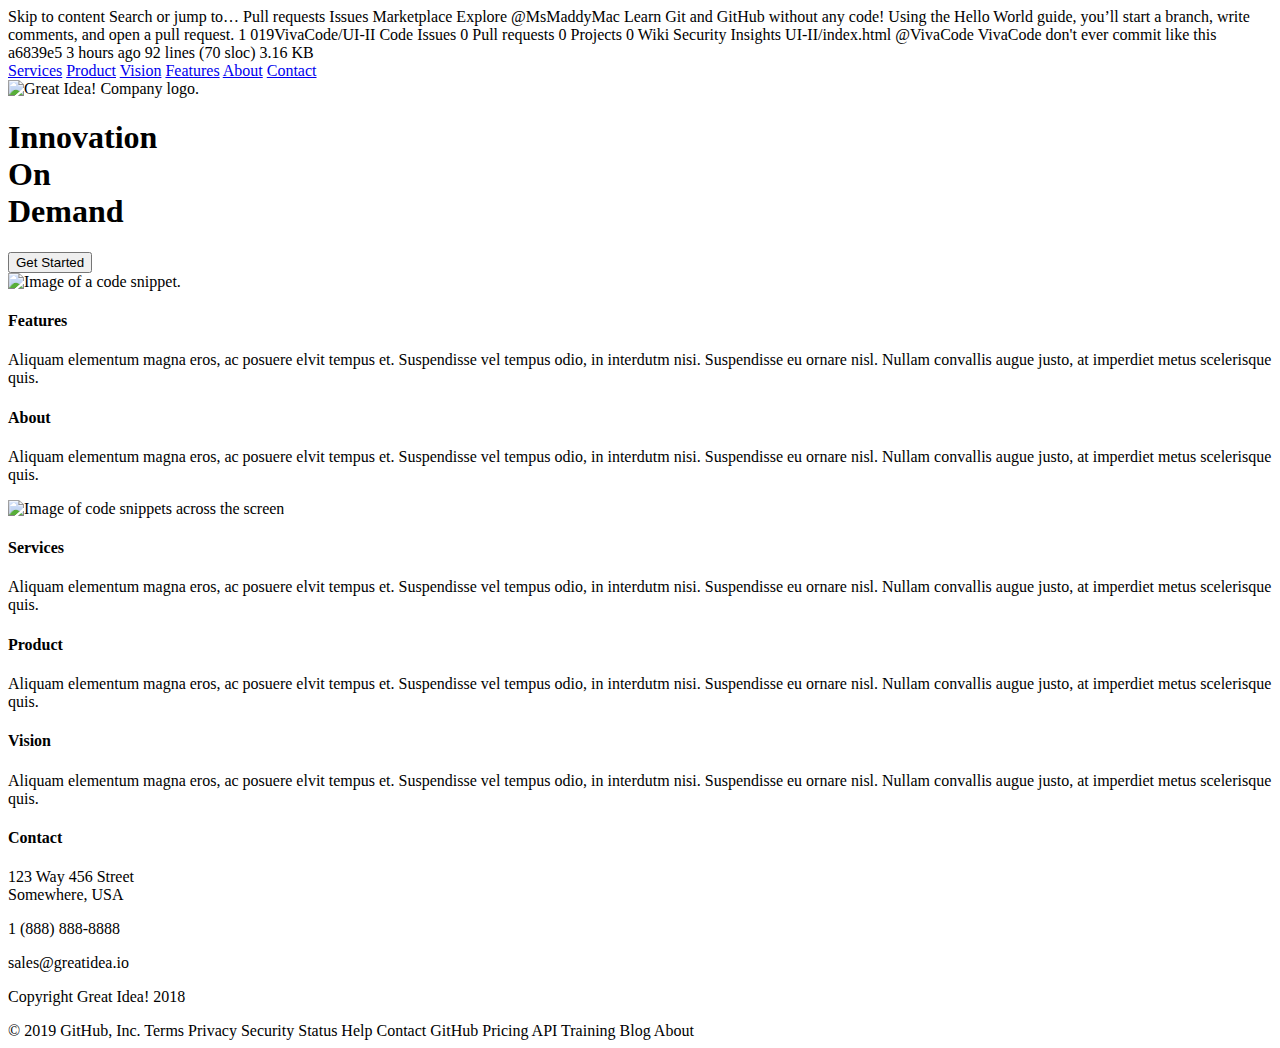
==== great-idea/index.html @ 0560aaab "adds html to file" ====
<!doctype html>

<html lang="en">
<head>
  <meta charset="utf-8">

  <title>Great Idea!</title>

  <link href="https://fonts.googleapis.com/css?family=Bangers|Titillium+Web" rel="stylesheet">
  <link rel="stylesheet" href="css/index.css">

  <!--[if lt IE 9]>
    <script src="https://cdnjs.cloudflare.com/ajax/libs/html5shiv/3.7.3/html5shiv.js"></script>
  <![endif]-->
</head>

  <body>

    <!-- Copy and paste your HTML from the first UI project here -->
    Skip to content
    Search or jump to…
    
    Pull requests
    Issues
    Marketplace
    Explore
     
    @MsMaddyMac 
    Learn Git and GitHub without any code!
    Using the Hello World guide, you’ll start a branch, write comments, and open a pull request.
    
    
    1
    019VivaCode/UI-II
     Code Issues 0 Pull requests 0 Projects 0 Wiki Security Insights
    UI-II/index.html
    @VivaCode VivaCode don't ever commit like this
    a6839e5 3 hours ago
    92 lines (70 sloc)  3.16 KB
      
    <!doctype html>
    
    <html lang="en">
    <head>
      <meta charset="utf-8">
    
      <title>Great Idea!</title>
    
      <link href="https://fonts.googleapis.com/css?family=Bangers|Titillium+Web" rel="stylesheet">
      <link rel="stylesheet" href="css/index.css">
    
      <!--[if lt IE 9]>
        <script src="https://cdnjs.cloudflare.com/ajax/libs/html5shiv/3.7.3/html5shiv.js"></script>
      <![endif]-->
    </head>
    
      <body>
    
      <div class="container">
    
          <header>
            <nav>
              <a href="#">Services</a>
              <a href="#">Product</a>
              <a href="#">Vision</a>
              <a href="#">Features</a>
              <a href="#">About</a>
              <a href="#">Contact</a>
            </nav>
            <img class="logo" src="https://tk-assets.lambdaschool.com/c7e8c14d-d7ad-4d21-9c18-4a68c77e5ad5_logo.png" alt="Great Idea! Company logo.">
          </header>
        
          <section class="cta">
            <div class="cta-text">
              <h1>Innovation<br> On<br> Demand</h1>
              <button>Get Started</button>
            </div>
            <img src="img/header-img.png" alt="Image of a code snippet.">
          </section>
        
          <section class="main-content">
        
            <div class="top-content">
              <div class="text-content">
                <h4>Features</h4>
                <p>Aliquam elementum magna eros, ac posuere elvit tempus et. Suspendisse vel tempus odio, in interdutm nisi. Suspendisse eu ornare nisl. Nullam convallis augue justo, at imperdiet metus scelerisque quis.</p>
              </div>
              <div class="text-content">
                <h4>About</h4>
                <p>Aliquam elementum magna eros, ac posuere elvit tempus et. Suspendisse vel tempus odio, in interdutm nisi. Suspendisse eu ornare nisl. Nullam convallis augue justo, at imperdiet metus scelerisque quis.</p>
              </div>
            </div>
        
            <img class="middle-img" src="img/mid-page-accent.jpg" alt="Image of code snippets across the screen">
        
            <div class="bottom-content">
              <div class="text-content">
                <h4>Services</h4>
                <p>Aliquam elementum magna eros, ac posuere elvit tempus et. Suspendisse vel tempus odio, in interdutm nisi. Suspendisse eu ornare nisl. Nullam convallis augue justo, at imperdiet metus scelerisque quis.</p>
              </div>
              <div class="text-content">
                <h4>Product</h4>
                <p>Aliquam elementum magna eros, ac posuere elvit tempus et. Suspendisse vel tempus odio, in interdutm nisi. Suspendisse eu ornare nisl. Nullam convallis augue justo, at imperdiet metus scelerisque quis.</p>
              </div>
              <div class="text-content">
                <h4>Vision</h4>
                <p>Aliquam elementum magna eros, ac posuere elvit tempus et. Suspendisse vel tempus odio, in interdutm nisi. Suspendisse eu ornare nisl. Nullam convallis augue justo, at imperdiet metus scelerisque quis.</p>
              </div>
            </div>
        
          </section>
        
          <section class="contact">
        
            <h4>Contact</h4>
        
            <p>123 Way 456 Street<br> Somewhere, USA</p>
        
            <p>1 (888) 888-8888</p>
        
            <p>sales@greatidea.io</p>
        
          </section>
        
          <footer>
            <p>Copyright Great Idea! 2018</p>
          </footer>
        
        </div><!-- container -->
    
      </body>
    </html>
    © 2019 GitHub, Inc.
    Terms
    Privacy
    Security
    Status
    Help
    Contact GitHub
    Pricing
    API
    Training
    Blog
    About
    
    
  </body>
</html>
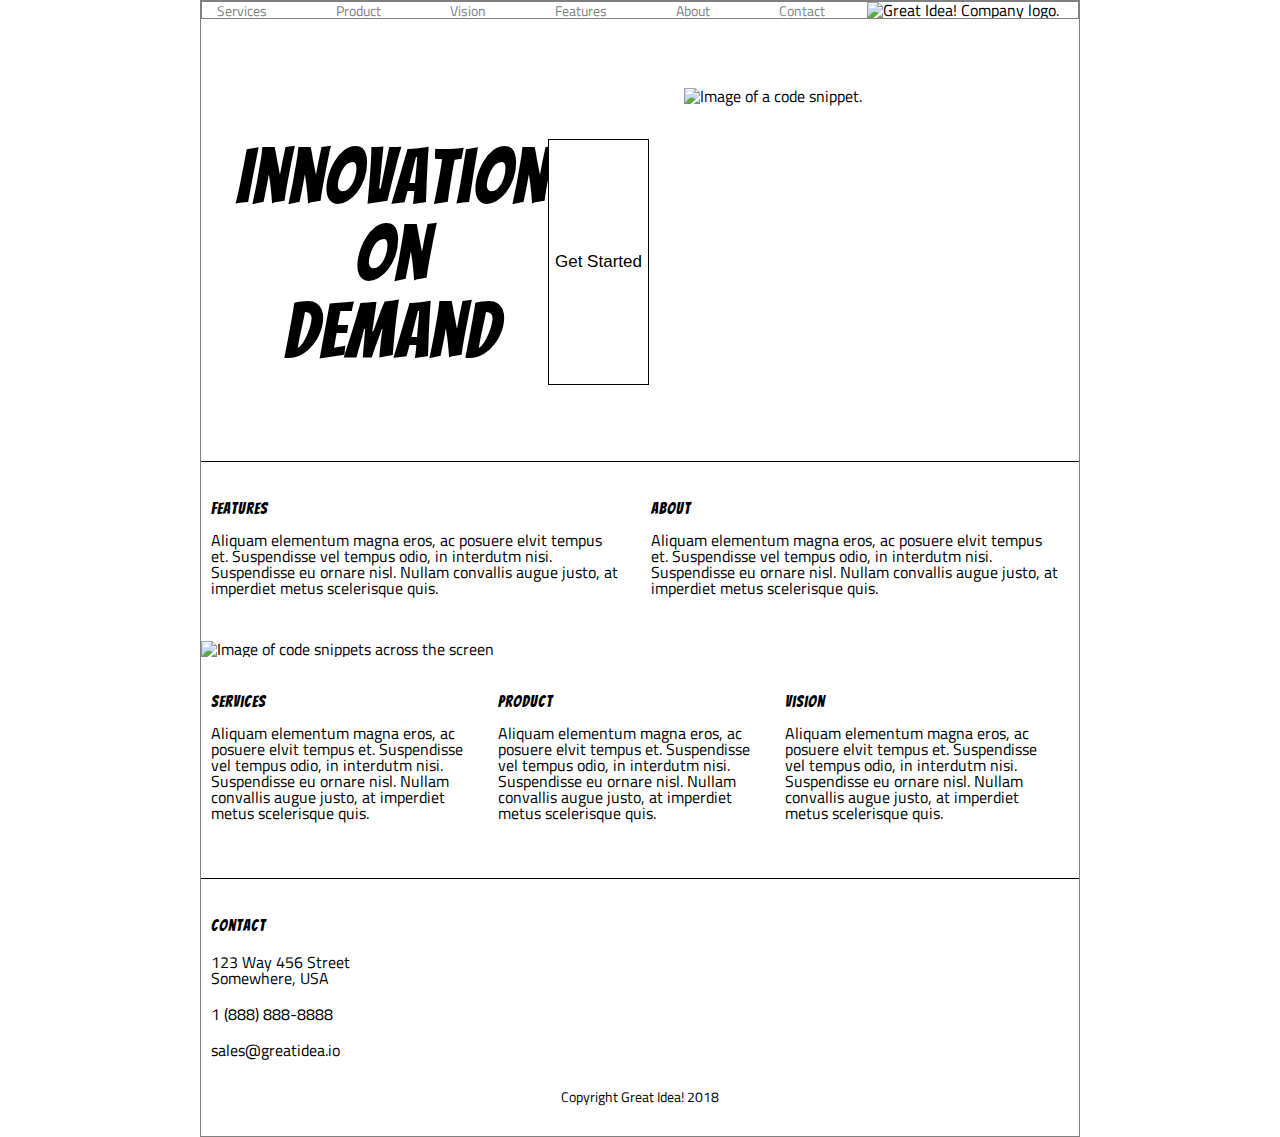
==== commit adc1af66: "replaces inline-block with flexbox" ====
--- a/great-idea/index.html
+++ b/great-idea/index.html
@@ -16,133 +16,77 @@
 
   <body>
 
-    <!-- Copy and paste your HTML from the first UI project here -->
-    Skip to content
-    Search or jump to…
+  <div class="container">
+
+      <header>
+        <nav>
+          <a href="#">Services</a>
+          <a href="#">Product</a>
+          <a href="#">Vision</a>
+          <a href="#">Features</a>
+          <a href="#">About</a>
+          <a href="#">Contact</a>
+        </nav>
+        <img class="logo" src="https://tk-assets.lambdaschool.com/c7e8c14d-d7ad-4d21-9c18-4a68c77e5ad5_logo.png" alt="Great Idea! Company logo.">
+      </header>
     
-    Pull requests
-    Issues
-    Marketplace
-    Explore
-     
-    @MsMaddyMac 
-    Learn Git and GitHub without any code!
-    Using the Hello World guide, you’ll start a branch, write comments, and open a pull request.
+      <section class="cta">
+        <div class="cta-text">
+          <h1>Innovation<br> On<br> Demand</h1>
+          <button>Get Started</button>
+        </div>
+        <img src="img/header-img.png" alt="Image of a code snippet.">
+      </section>
     
+      <section class="main-content">
     
-    1
-    019VivaCode/UI-II
-     Code Issues 0 Pull requests 0 Projects 0 Wiki Security Insights
-    UI-II/index.html
-    @VivaCode VivaCode don't ever commit like this
-    a6839e5 3 hours ago
-    92 lines (70 sloc)  3.16 KB
-      
-    <!doctype html>
+        <div class="top-content">
+          <div class="text-content">
+            <h4>Features</h4>
+            <p>Aliquam elementum magna eros, ac posuere elvit tempus et. Suspendisse vel tempus odio, in interdutm nisi. Suspendisse eu ornare nisl. Nullam convallis augue justo, at imperdiet metus scelerisque quis.</p>
+          </div>
+          <div class="text-content">
+            <h4>About</h4>
+            <p>Aliquam elementum magna eros, ac posuere elvit tempus et. Suspendisse vel tempus odio, in interdutm nisi. Suspendisse eu ornare nisl. Nullam convallis augue justo, at imperdiet metus scelerisque quis.</p>
+          </div>
+        </div>
     
-    <html lang="en">
-    <head>
-      <meta charset="utf-8">
+        <img class="middle-img" src="img/mid-page-accent.jpg" alt="Image of code snippets across the screen">
     
-      <title>Great Idea!</title>
+        <div class="bottom-content">
+          <div class="text-content">
+            <h4>Services</h4>
+            <p>Aliquam elementum magna eros, ac posuere elvit tempus et. Suspendisse vel tempus odio, in interdutm nisi. Suspendisse eu ornare nisl. Nullam convallis augue justo, at imperdiet metus scelerisque quis.</p>
+          </div>
+          <div class="text-content">
+            <h4>Product</h4>
+            <p>Aliquam elementum magna eros, ac posuere elvit tempus et. Suspendisse vel tempus odio, in interdutm nisi. Suspendisse eu ornare nisl. Nullam convallis augue justo, at imperdiet metus scelerisque quis.</p>
+          </div>
+          <div class="text-content">
+            <h4>Vision</h4>
+            <p>Aliquam elementum magna eros, ac posuere elvit tempus et. Suspendisse vel tempus odio, in interdutm nisi. Suspendisse eu ornare nisl. Nullam convallis augue justo, at imperdiet metus scelerisque quis.</p>
+          </div>
+        </div>
     
-      <link href="https://fonts.googleapis.com/css?family=Bangers|Titillium+Web" rel="stylesheet">
-      <link rel="stylesheet" href="css/index.css">
+      </section>
     
-      <!--[if lt IE 9]>
-        <script src="https://cdnjs.cloudflare.com/ajax/libs/html5shiv/3.7.3/html5shiv.js"></script>
-      <![endif]-->
-    </head>
+      <section class="contact">
     
-      <body>
+        <h4>Contact</h4>
     
-      <div class="container">
+        <p>123 Way 456 Street<br> Somewhere, USA</p>
     
-          <header>
-            <nav>
-              <a href="#">Services</a>
-              <a href="#">Product</a>
-              <a href="#">Vision</a>
-              <a href="#">Features</a>
-              <a href="#">About</a>
-              <a href="#">Contact</a>
-            </nav>
-            <img class="logo" src="https://tk-assets.lambdaschool.com/c7e8c14d-d7ad-4d21-9c18-4a68c77e5ad5_logo.png" alt="Great Idea! Company logo.">
-          </header>
-        
-          <section class="cta">
-            <div class="cta-text">
-              <h1>Innovation<br> On<br> Demand</h1>
-              <button>Get Started</button>
-            </div>
-            <img src="img/header-img.png" alt="Image of a code snippet.">
-          </section>
-        
-          <section class="main-content">
-        
-            <div class="top-content">
-              <div class="text-content">
-                <h4>Features</h4>
-                <p>Aliquam elementum magna eros, ac posuere elvit tempus et. Suspendisse vel tempus odio, in interdutm nisi. Suspendisse eu ornare nisl. Nullam convallis augue justo, at imperdiet metus scelerisque quis.</p>
-              </div>
-              <div class="text-content">
-                <h4>About</h4>
-                <p>Aliquam elementum magna eros, ac posuere elvit tempus et. Suspendisse vel tempus odio, in interdutm nisi. Suspendisse eu ornare nisl. Nullam convallis augue justo, at imperdiet metus scelerisque quis.</p>
-              </div>
-            </div>
-        
-            <img class="middle-img" src="img/mid-page-accent.jpg" alt="Image of code snippets across the screen">
-        
-            <div class="bottom-content">
-              <div class="text-content">
-                <h4>Services</h4>
-                <p>Aliquam elementum magna eros, ac posuere elvit tempus et. Suspendisse vel tempus odio, in interdutm nisi. Suspendisse eu ornare nisl. Nullam convallis augue justo, at imperdiet metus scelerisque quis.</p>
-              </div>
-              <div class="text-content">
-                <h4>Product</h4>
-                <p>Aliquam elementum magna eros, ac posuere elvit tempus et. Suspendisse vel tempus odio, in interdutm nisi. Suspendisse eu ornare nisl. Nullam convallis augue justo, at imperdiet metus scelerisque quis.</p>
-              </div>
-              <div class="text-content">
-                <h4>Vision</h4>
-                <p>Aliquam elementum magna eros, ac posuere elvit tempus et. Suspendisse vel tempus odio, in interdutm nisi. Suspendisse eu ornare nisl. Nullam convallis augue justo, at imperdiet metus scelerisque quis.</p>
-              </div>
-            </div>
-        
-          </section>
-        
-          <section class="contact">
-        
-            <h4>Contact</h4>
-        
-            <p>123 Way 456 Street<br> Somewhere, USA</p>
-        
-            <p>1 (888) 888-8888</p>
-        
-            <p>sales@greatidea.io</p>
-        
-          </section>
-        
-          <footer>
-            <p>Copyright Great Idea! 2018</p>
-          </footer>
-        
-        </div><!-- container -->
+        <p>1 (888) 888-8888</p>
     
-      </body>
-    </html>
-    © 2019 GitHub, Inc.
-    Terms
-    Privacy
-    Security
-    Status
-    Help
-    Contact GitHub
-    Pricing
-    API
-    Training
-    Blog
-    About
+        <p>sales@greatidea.io</p>
     
+      </section>
     
+      <footer>
+        <p>Copyright Great Idea! 2018</p>
+      </footer>
+    
+    </div><!-- container -->
+
   </body>
 </html>--- a/great-idea/css/index.css
+++ b/great-idea/css/index.css
@@ -0,0 +1,200 @@
+/* http://meyerweb.com/eric/tools/css/reset/ 
+   v2.0 | 20110126
+   License: none (public domain)
+*/
+
+html, body, div, span, applet, object, iframe,
+h1, h2, h3, h4, h5, h6, p, blockquote, pre,
+a, abbr, acronym, address, big, cite, code,
+del, dfn, em, img, ins, kbd, q, s, samp,
+small, strike, strong, sub, sup, tt, var,
+b, u, i, center,
+dl, dt, dd, ol, ul, li,
+fieldset, form, label, legend,
+table, caption, tbody, tfoot, thead, tr, th, td,
+article, aside, canvas, details, embed, 
+figure, figcaption, footer, header, hgroup, 
+menu, nav, output, ruby, section, summary,
+time, mark, audio, video {
+	margin: 0;
+	padding: 0;
+	border: 0;
+	font-size: 100%;
+	font: inherit;
+	vertical-align: baseline;
+
+}
+/* HTML5 display-role reset for older browsers */
+article, aside, details, figcaption, figure, 
+footer, header, hgroup, menu, nav, section {
+	display: block;
+}
+body {
+	line-height: 1;
+}
+ol, ul {
+	list-style: none;
+}
+blockquote, q {
+	quotes: none;
+}
+blockquote:before, blockquote:after,
+q:before, q:after {
+	content: '';
+	content: none;
+}
+table {
+	border-collapse: collapse;
+	border-spacing: 0;
+}
+
+/* Set every element's box-sizing to border-box */
+* {
+	box-sizing: border-box;
+
+}
+
+html, body {
+    height: 100%;
+    font-family: 'Titillium Web', sans-serif;
+}
+
+h1, h2, h3, h4, h5 {
+    font-family: 'Bangers', cursive;
+    letter-spacing: 1px;
+    margin-bottom: 15px;
+}
+
+.container {
+  width: 880px;
+  /* TB LR */
+  margin: 0 auto;
+  border: 1px solid grey;
+}
+
+/* header */
+
+header {
+  display: flex;
+  align-items: center;
+  border: 1px solid grey;
+}
+
+header nav a {
+  margin-right: 65px;
+  font-size: 14px;
+  color: gray;
+  text-decoration: none;
+}
+
+header nav a:hover {
+  text-decoration: underline;
+}
+
+header nav a:first-child {
+  margin-left: 0;
+  padding-left: 15px;
+}
+
+header nav a:last-child {
+  margin-right: 0;
+}
+
+header .logo {
+  display: flex;
+  justify-content: flex-end;
+  padding-left: 42px;
+}
+
+/* cta */
+.cta {
+	display: flex;
+	flex-direction: row;
+}
+.cta .cta-text {
+  display: flex;
+  vertical-align: top;
+  font-size: 77px;
+  margin-top: 120px;
+  text-align: center;
+  padding: 0px 35px;
+}
+
+.cta .cta-text button {
+  background: white;
+  vertical-align: top;
+  margin-top: 0px;
+  font-size: 17px;
+  border: 1px solid black;
+  cursor: pointer;
+
+}
+
+.cta .cta-text button:hover {
+  background: black;
+  color: white;
+}
+
+.cta img {
+  display: flex;
+  margin-top: 69px;
+  padding-right: -50px;
+}
+
+.main-content {
+  border-top: 1px solid black;
+  margin-top: 76px;
+  padding-top: 39px;
+}
+
+.main-content .top-content {
+  padding: 0 10px;
+  display: flex;
+  align-content: space-around;
+}
+
+.main-content .top-content .text-content {
+  width: 410px;
+  margin-right: 30px;
+}
+
+.main-content .top-content .text-content:last-child {
+  margin-right: 0;
+}
+
+.main-content .middle-img {
+  margin-top: 45px;
+}
+
+.main-content .bottom-content {
+  margin-top: 37px;
+  padding: 0 10px;
+  display: flex;
+}
+
+.main-content .bottom-content .text-content {
+  width: 275px;
+  display: inline-block;
+  margin-right: 12px;
+  
+}
+
+.main-content .bottom-content .text-content:last-child {
+  margin-right: 0;
+}
+
+.contact {
+  margin-top: 57px;
+  border-top: 1px solid black;
+  padding: 39px 10px 0;
+}
+
+.contact p {
+  margin: 20px 0;
+}
+
+footer {
+  margin: 32px 0;
+  text-align: center;
+  font-size: 14px;
+}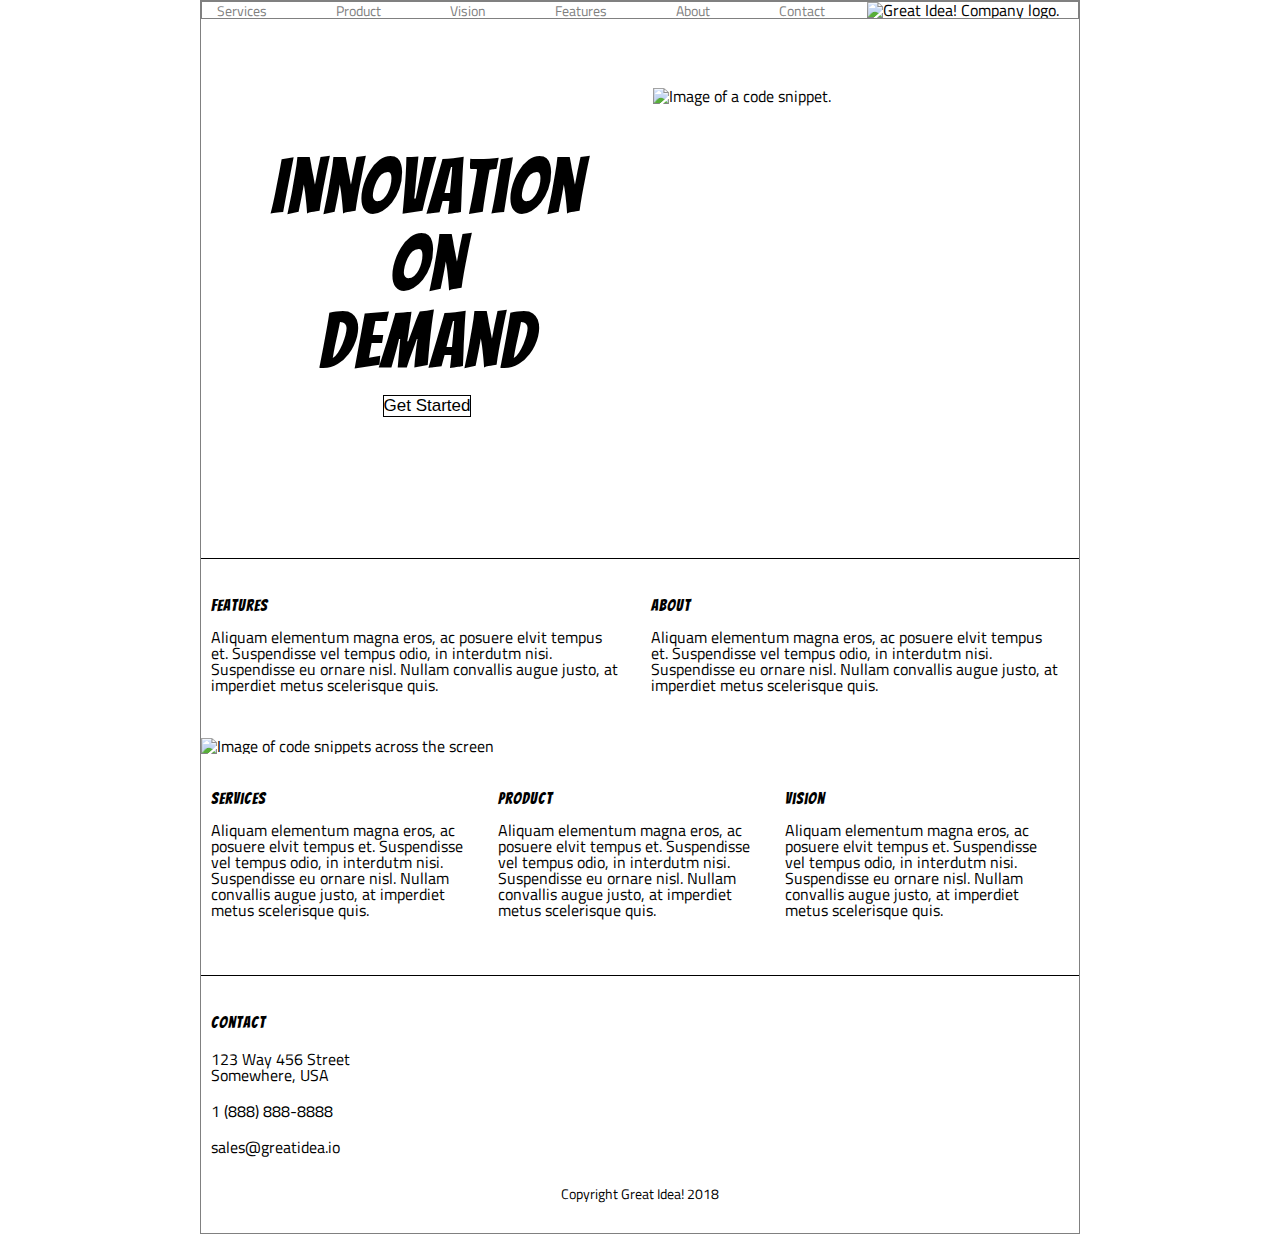
==== commit 59925d98: "points nav link to services.html" ====
--- a/great-idea/index.html
+++ b/great-idea/index.html
@@ -20,7 +20,7 @@
 
       <header>
         <nav>
-          <a href="#">Services</a>
+          <a href="services.html">Services</a>
           <a href="#">Product</a>
           <a href="#">Vision</a>
           <a href="#">Features</a>
--- a/great-idea/css/index.css
+++ b/great-idea/css/index.css
@@ -112,12 +112,11 @@
 	flex-direction: row;
 }
 .cta .cta-text {
-  display: flex;
-  vertical-align: top;
-  font-size: 77px;
-  margin-top: 120px;
-  text-align: center;
-  padding: 0px 35px;
+	font-size: 77px;
+    margin-top: 120px;
+    text-align: center;
+    padding: 10px 70px;
+    box-sizing: unset;
 }
 
 .cta .cta-text button {
@@ -127,7 +126,7 @@
   font-size: 17px;
   border: 1px solid black;
   cursor: pointer;
-
+padding: 0px;
 }
 
 .cta .cta-text button:hover {
@@ -138,7 +137,7 @@
 .cta img {
   display: flex;
   margin-top: 69px;
-  padding-right: -50px;
+  
 }
 
 .main-content {
